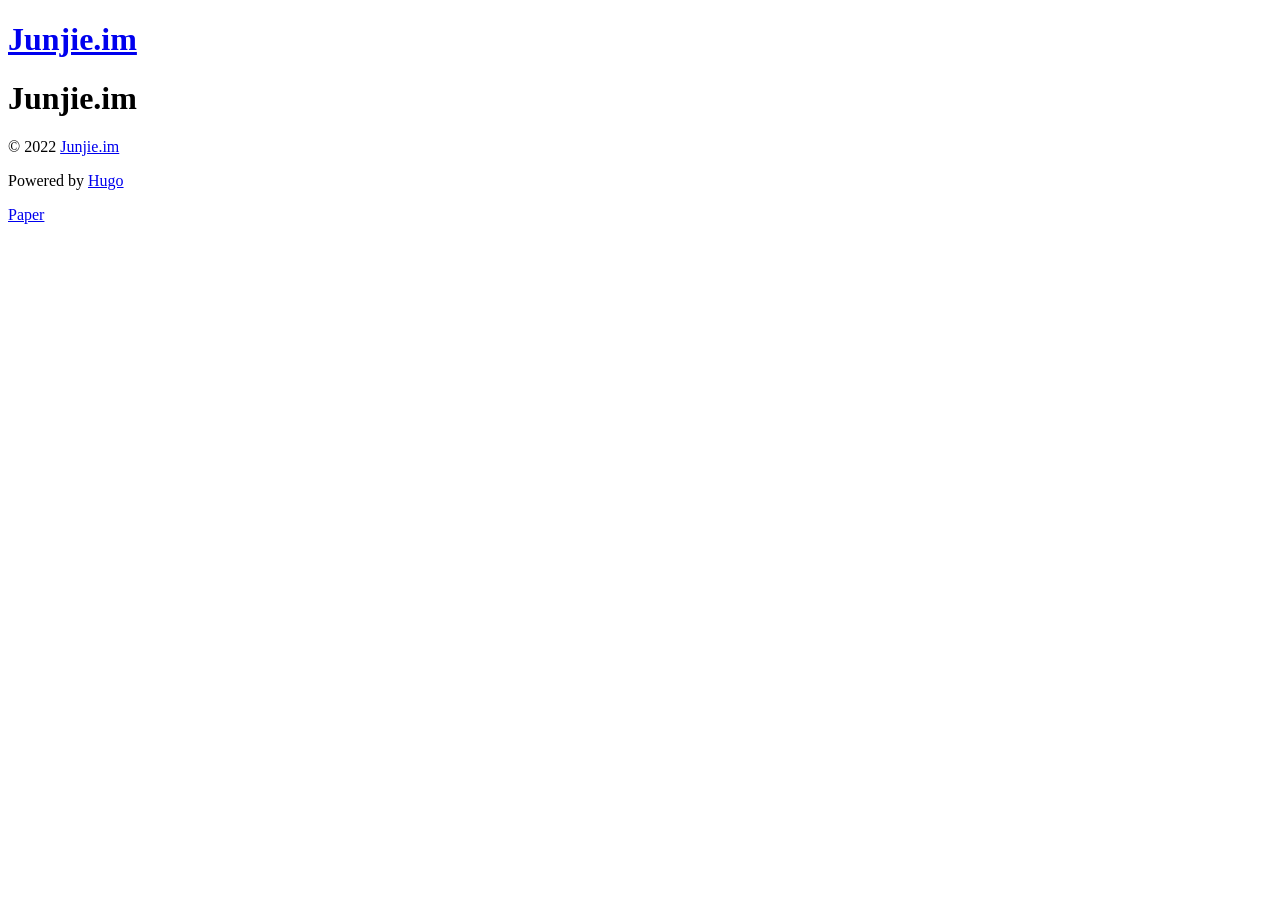
==== docs/index.html @ a9f00d99 "publish" ====
<!DOCTYPE html>





















<html lang="en-us">
  <head>
  <meta charset="utf-8" />
  <meta http-equiv="X-UA-Compatible" content="IE=edge" />
  <meta name="viewport" content="width=device-width, initial-scale=1, shrink-to-fit=no" />

  
  <title>Junjie.im</title>

  
  
  <meta name="description" content="" />
  <meta name="author" content="" />
  

  
  
  
  
  
  
  <link rel="preload stylesheet" as="style" href="https://junjieim.github.io/app.min.css" />

  

  
  <link rel="preload" as="image" href="https://junjieim.github.io/theme.png" />

  
  <link rel="preload" as="image" href="https://junjieim.github.io/github.svg" />
  
  <link rel="preload" as="image" href="https://junjieim.github.io/telegram.svg" />
  
  <link rel="preload" as="image" href="https://junjieim.github.io/email.svg" />
  

  
  <link rel="icon" href="https://junjieim.github.io/favicon.ico" />
  <link rel="apple-touch-icon" href="https://junjieim.github.io/apple-touch-icon.png" />

  
  <meta name="generator" content="Hugo 0.91.2" />

  
  
  <link
    rel="alternate"
    type="application/rss&#43;xml"
    href="https://junjieim.github.io/index.xml"
    title="Junjie.im"
  />
  

  
  
  
  
  
  
  
  <meta property="og:title" content="Junjie.im" />
<meta property="og:description" content="" />
<meta property="og:type" content="website" />
<meta property="og:url" content="https://junjieim.github.io/" />


  
  <meta itemprop="name" content="Junjie.im">
<meta itemprop="description" content="">
  
  <meta name="twitter:card" content="summary"/>
<meta name="twitter:title" content="Junjie.im"/>
<meta name="twitter:description" content=""/>

  
  
</head>


  <body class="not-ready" data-menu="false">
    <header class="header">
  
  <h1 class="logo">
    <a class="site-name" href="https://junjieim.github.io/">Junjie.im</a><a class="btn-dark"></a>
  </h1>
  

  <script>
    let bodyClx = document.body.classList;
    let btnDark = document.querySelector('.btn-dark');
    let sysDark = window.matchMedia('(prefers-color-scheme: dark)');
    let darkVal = localStorage.getItem('dark');

    let setDark = (isDark) => {
      bodyClx[isDark ? 'add' : 'remove']('dark');
      localStorage.setItem('dark', isDark ? 'yes' : 'no');
    };

    setDark(darkVal ? darkVal === 'yes' : sysDark.matches);
    requestAnimationFrame(() => bodyClx.remove('not-ready'));

    btnDark.addEventListener('click', () => setDark(!bodyClx.contains('dark')));
    sysDark.addEventListener('change', (event) => setDark(event.matches));
  </script>

  
  

  
  <nav class="social">
    
    <a
      class="github"
      style="--url: url(./github.svg)"
      href="https://github.com/junjieim"
      target="_blank"
    ></a>
    
    <a
      class="telegram"
      style="--url: url(./telegram.svg)"
      href="https://t.me/junjieim"
      target="_blank"
    ></a>
    
    <a
      class="email"
      style="--url: url(./email.svg)"
      href="mailto:contact@junjie.im"
      target="_blank"
    ></a>
    
  </nav>
  
</header>


    <main class="main">



<h1 class="main-title">Junjie.im</h1>




 



 




</main>

    <footer class="footer">
  <p>&copy; 2022 <a href="https://junjieim.github.io/">Junjie.im</a></p>
  <p>Powered by <a href="https://gohugo.io/" rel="noopener" target="_blank">Hugo️️</a>️</p>
  <p>
    <a href="https://github.com/nanxiaobei/hugo-paper" rel="noopener" target="_blank">Paper</a>
  </p>
</footer>

  </body>
</html>
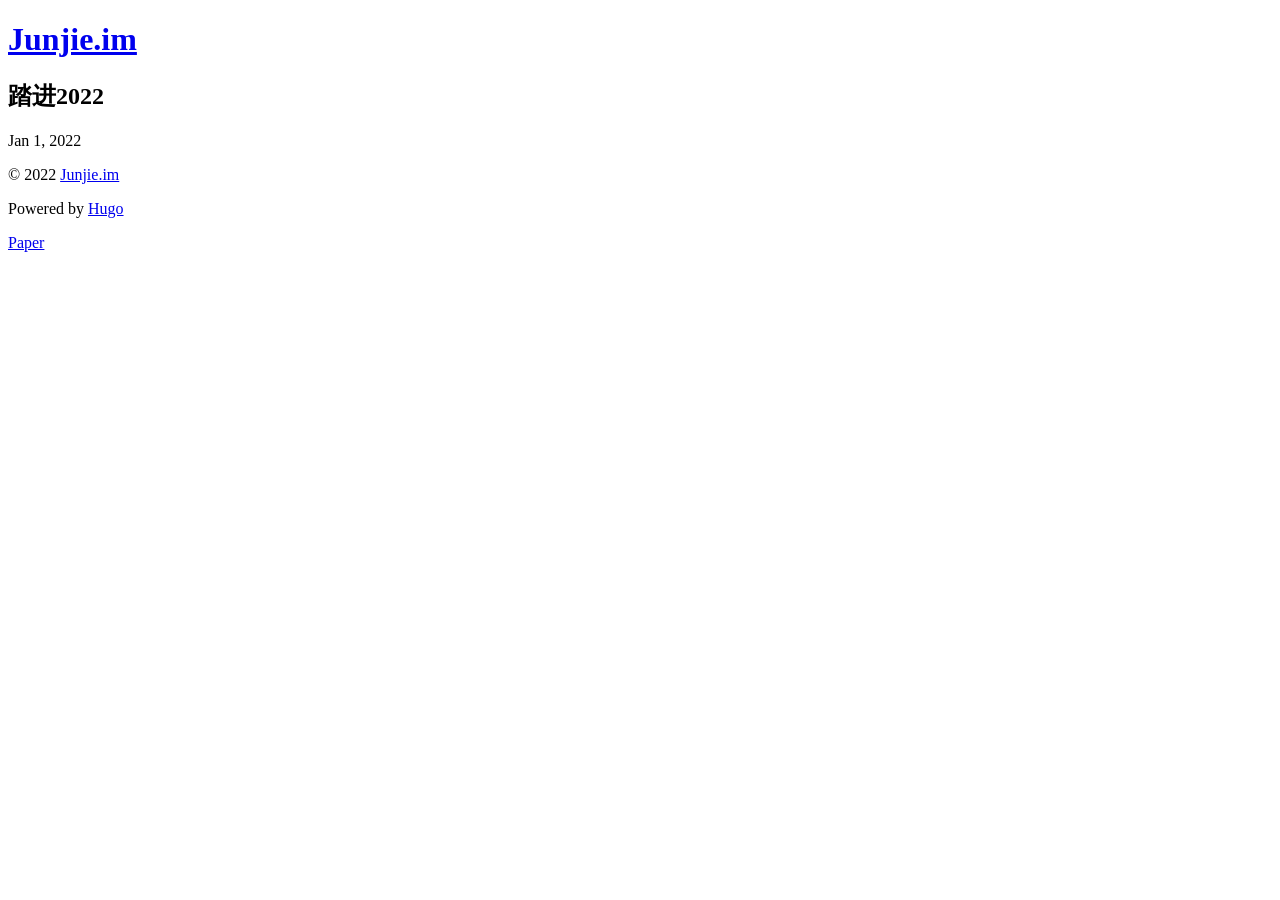
==== commit 9e3f19d7: "theme refined" ====
--- a/docs/index.html
+++ b/docs/index.html
@@ -1,4 +1,6 @@
 <!DOCTYPE html>
+
+
 
 
 
@@ -148,7 +150,7 @@
     <a
       class="email"
       style="--url: url(./email.svg)"
-      href="mailto:contact@junjie.im"
+      href="https://zhiy.cc/junjieim"
       target="_blank"
     ></a>
     
@@ -161,9 +163,6 @@
 
 
 
-<h1 class="main-title">Junjie.im</h1>
-
-
 
 
  
@@ -171,6 +170,12 @@
 
 
  
+<article class="post-entry">
+  <h2>踏进2022</h2>
+  <time>Jan 1, 2022</time>
+  <a href="https://junjieim.github.io/blog/welcome-2022/"></a>
+</article>
+
 
 
 
